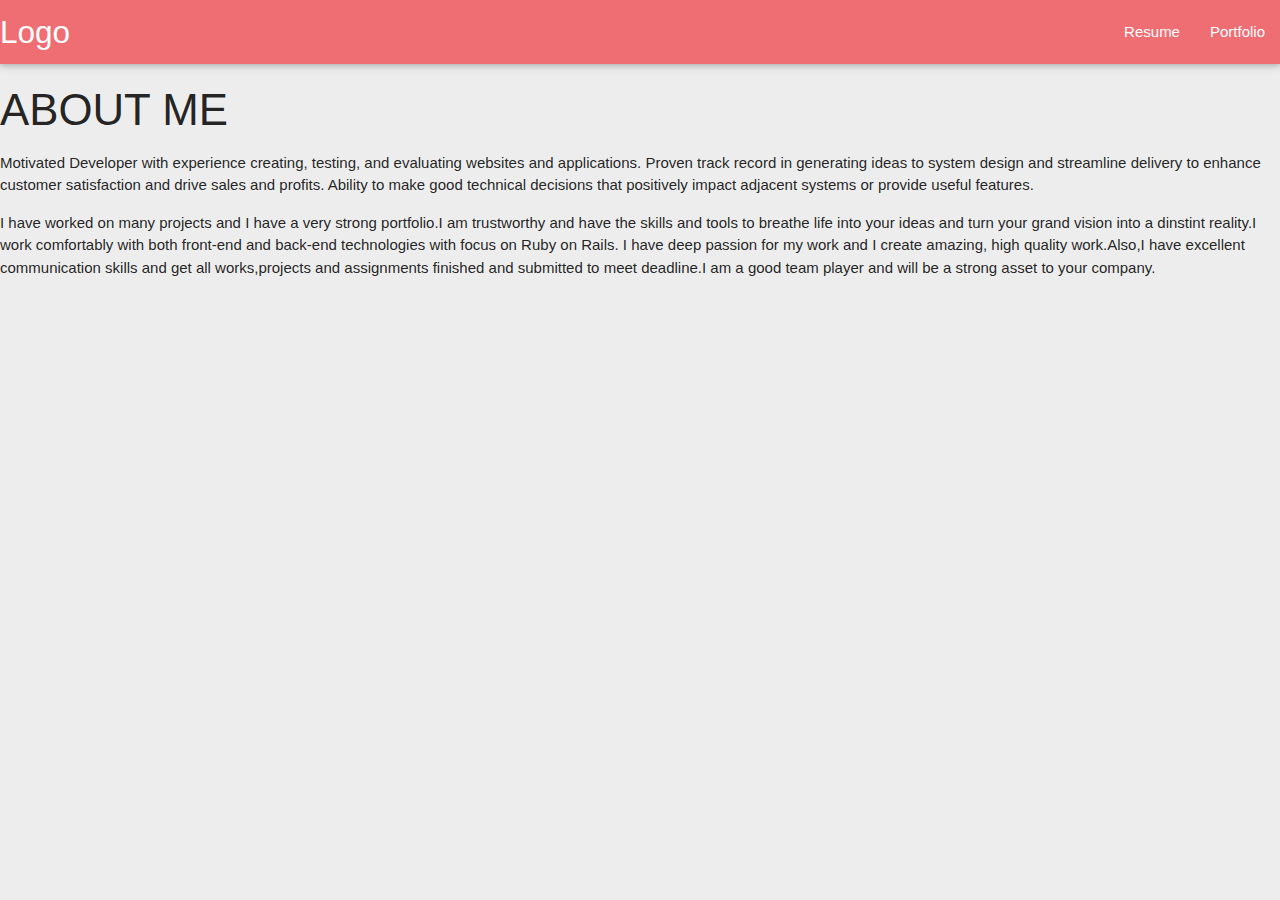
==== about.html @ 26ebfdba "initial commit" ====
<!DOCTYPE html>
<html lang="en">
<head>
	
	<meta http-equiv="Content-Type" content="text/html; charset=UTF-8"/>
    <meta name="viewport" content="width=device-width, initial-scale=1, maximum-scale=1.0, user-scalable=no"/>
    <title>About Me</title>

  <!-- CSS  -->
  <link href="https://fonts.googleapis.com/icon?family=Material+Icons" rel="stylesheet">
  <link href="css/materialize.min.css" type="text/css" rel="stylesheet" media="screen,projection"/>
  <link href="css/styles.css" type="text/css" rel="stylesheet" media="screen,projection"/>
</head>
<body>
<nav>
    <div class="nav-wrapper">
      <a href="#" class="brand-logo">Logo</a>
      <ul id="nav-mobile" class="right hide-on-med-and-down">
        <!-- <li><a href="about.html">About</a></li> -->
        <li><a href="badges.html">Resume</a></li>
        <li><a href="collapsible.html">Portfolio</a></li>
      </ul>
    </div>
  </nav>
	<h3>ABOUT ME</h3>	
		<div>
			<p>Motivated Developer with experience creating, testing, and evaluating websites and applications. Proven
			track record in generating ideas to system design and streamline delivery to enhance customer satisfaction
			and drive sales and profits. Ability to make good technical decisions that positively impact adjacent systems
			or provide useful features.</p>
			<p>
			I have worked on many projects and I have a very strong portfolio.I am trustworthy and have the skills and tools to breathe life into your ideas and turn your grand vision into a dinstint reality.I work comfortably with both front-end and back-end technologies with focus on Ruby on Rails. I have deep passion for my work and I create amazing, high quality work.Also,I have excellent communication skills and get all works,projects and assignments finished and submitted to meet deadline.I am a good team player and will be a strong asset to your company.</p>
	</div>
	
</body>
</html>
---- css/styles.css ----
body, html
{
    background-color: #EDEDED !important;
}

.intro
{
    text-align: center;
    padding-top: 13%;
    padding-bottom: 13%;
    margin-bottom: 50px;
}

.intro h1
{
    font-weight: 900;
    text-transform: uppercase;
}

.intro h5
{
    text-transform: uppercase;
    background-color: #f5f5f5;
    padding: 10px;
    color: #333333;
    display: inline-block;
    font-size: 1.2rem;
}


.about .col
{
    margin-bottom: 24px;
}

.about h5
{
    text-align: center;
    text-transform: uppercase;
    margin-bottom: 15px;
}

.about h6
{
    text-align: center;
    text-transform: uppercase;
    margin-bottom: 45px;
}

.about hr
{
    width: 40px;
    margin-bottom: 45px;
}

.about .card
{
    text-align: center;
}
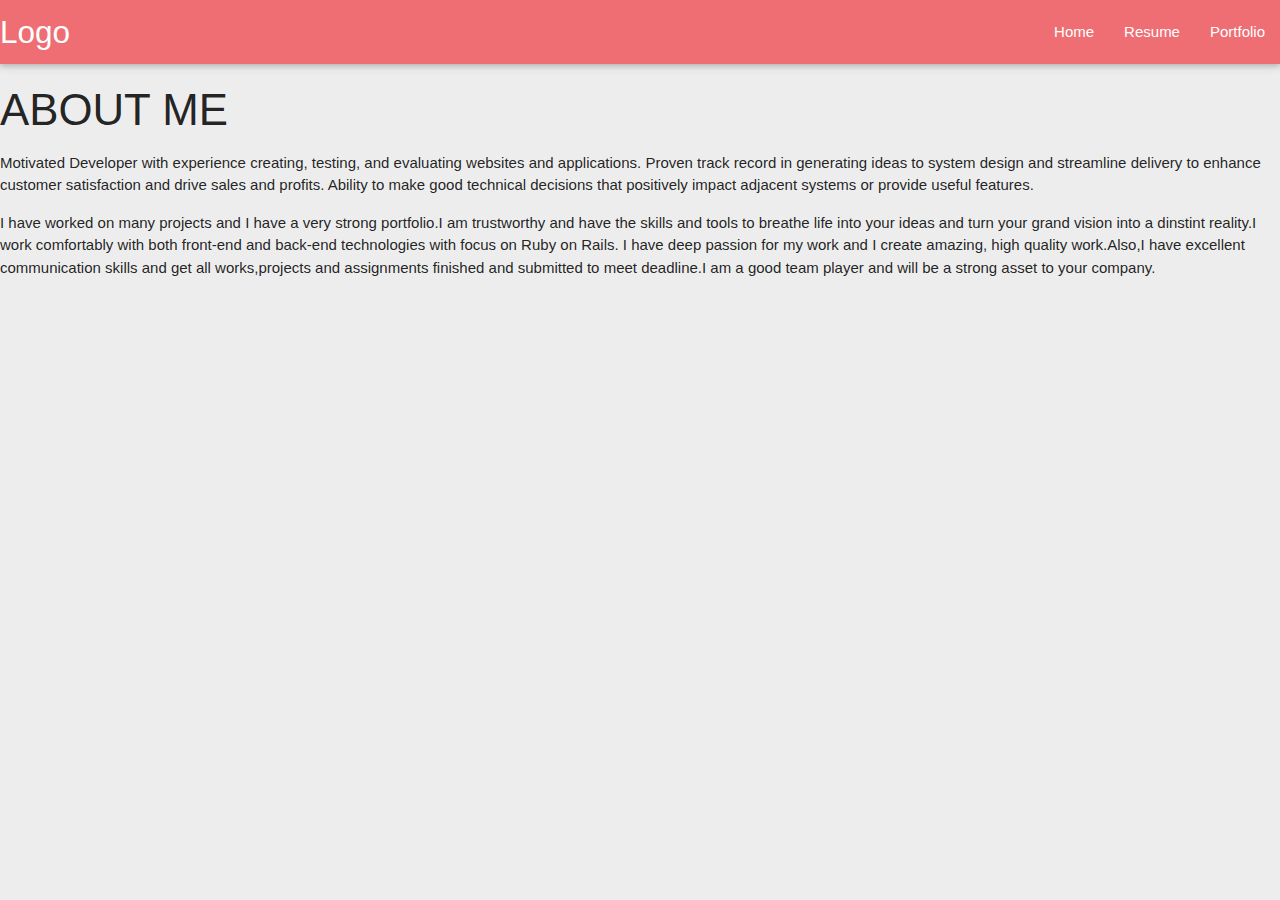
==== commit e05dba23: "added resume" ====
--- a/about.html
+++ b/about.html
@@ -16,8 +16,8 @@
     <div class="nav-wrapper">
       <a href="#" class="brand-logo">Logo</a>
       <ul id="nav-mobile" class="right hide-on-med-and-down">
-        <!-- <li><a href="about.html">About</a></li> -->
-        <li><a href="badges.html">Resume</a></li>
+        <li><a href="index.html">Home</a></li>
+        <li><a href="resume.html">Resume</a></li>
         <li><a href="collapsible.html">Portfolio</a></li>
       </ul>
     </div>
--- a/css/styles.css
+++ b/css/styles.css
@@ -15,14 +15,16 @@
 {
     font-weight: 900;
     text-transform: uppercase;
+    font-style: italic;
+
 }
 
 .intro h5
 {
     text-transform: uppercase;
-    background-color: #f5f5f5;
+     background-color: #f5f5f5;
     padding: 10px;
-    color: #333333;
+    color:  #333333;
     display: inline-block;
     font-size: 1.2rem;
 }
@@ -33,7 +35,7 @@
     margin-bottom: 24px;
 }
 
-.about h5
+.about  h5
 {
     text-align: center;
     text-transform: uppercase;
@@ -53,7 +55,91 @@
     margin-bottom: 45px;
 }
 
-.about .card
+.about .card {
+
+    text-align: center;
+}
+.about .card img {
+
+    margin-bottom: 15px;
+}
+
+.portfolio .col
+{
+    margin-bottom: 24px;
+}
+
+.portfolio h5
 {
     text-align: center;
+    text-transform: uppercase;
+    margin-bottom: 15px;
+}
+
+.portfolio h6
+{
+    text-align: center;
+    text-transform: uppercase;
+    margin-bottom: 45px;
+}
+
+.portfolio hr
+{
+    width: 40px;
+    margin-bottom: 45px;
+}
+
+.portfolio .portfolio-holder
+{
+    clear: both;
+    text-align: center;
+}
+
+.portfolio img
+{
+    width: 33%;
+    display: inline-block;
+    float: left;
+}
+
+.contact .col
+{
+    margin-bottom: 24px;
+}
+
+.contact h5
+{
+    text-align: center;
+    text-transform: uppercase;
+    margin-bottom: 15px;
+}
+
+.contact h6
+{
+    text-align: center;
+    text-transform: uppercase;
+    margin-bottom: 45px;
+}
+
+.contact hr
+{
+    width: 40px;
+    margin-bottom: 45px;
+}
+
+.contact .contact-holder
+{
+    padding-left: 40px;
+    text-align: left;
+}
+
+.contact .contact-holder h6
+{
+    margin-bottom: 15px;
+    text-align: left;
+}
+
+.contact .contact-holder p
+{
+    margin-bottom: 30px;
 }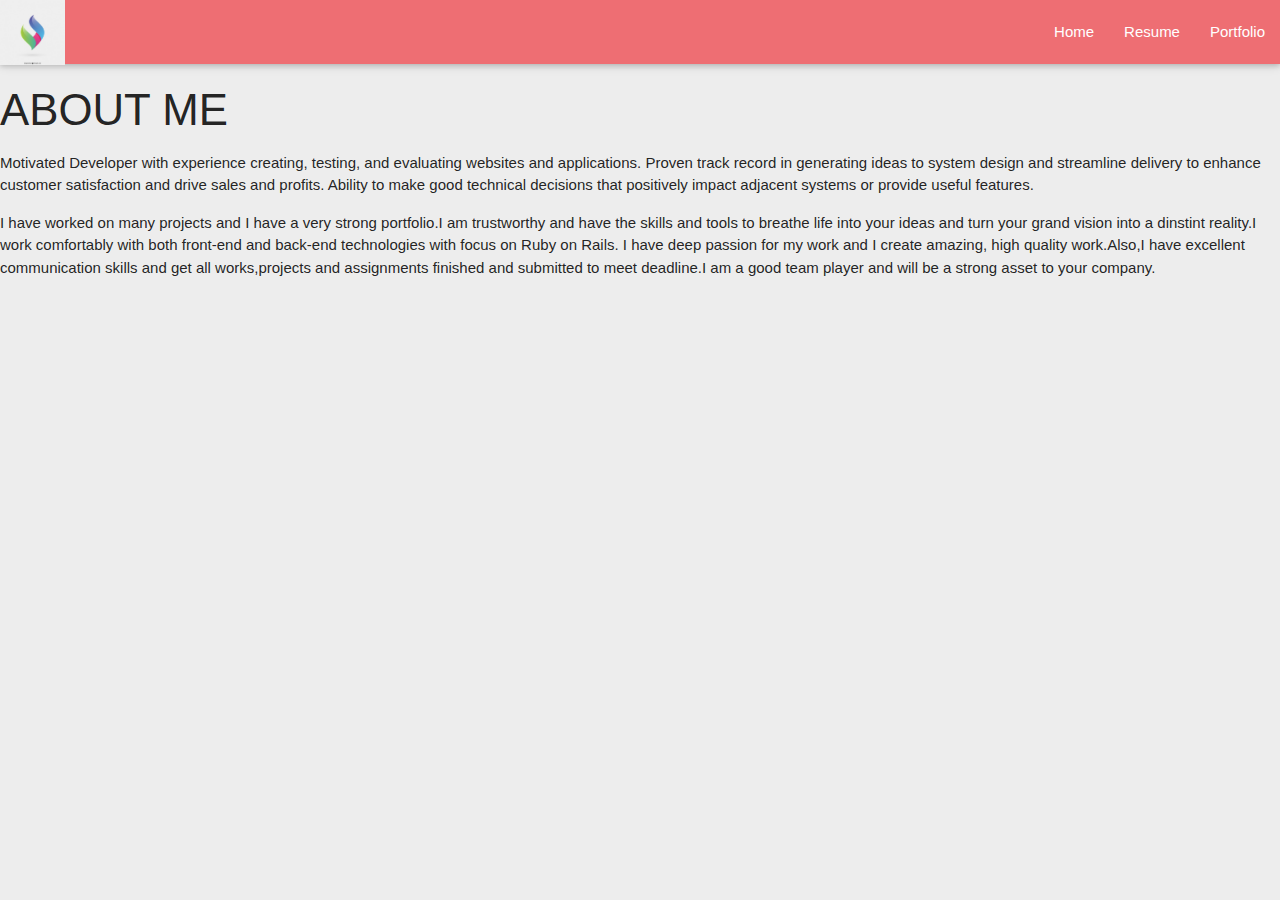
==== commit 5c7fd2b6: "added logo" ====
--- a/about.html
+++ b/about.html
@@ -14,7 +14,7 @@
 <body>
 <nav>
     <div class="nav-wrapper">
-      <a href="#" class="brand-logo">Logo</a>
+       <img src="images/logos.jpg" width="65px",height="65px" >
       <ul id="nav-mobile" class="right hide-on-med-and-down">
         <li><a href="index.html">Home</a></li>
         <li><a href="resume.html">Resume</a></li>
--- a/css/styles.css
+++ b/css/styles.css
@@ -142,4 +142,29 @@
 .contact .contact-holder p
 {
     margin-bottom: 30px;
+}
+ .name {
+    text-align: center;
+    font-size: 40px;
+    background-color:#ED3232;
+    font-family: "arial black";
+    font-weight: 250;
+    font-style: italic;
+}
+.header1 {
+    text-align: center;
+    font-size: 25px;
+    font-style: italic;
+    font-family: "Georgia";
+}
+.header2 {
+    font-size:20px;
+    font-style: italic;
+    font-family: "Georgia";
+}
+.header3 {
+    font-size:20px;
+    font-style:bold italic;
+    font-family: "Georgia";
+
 }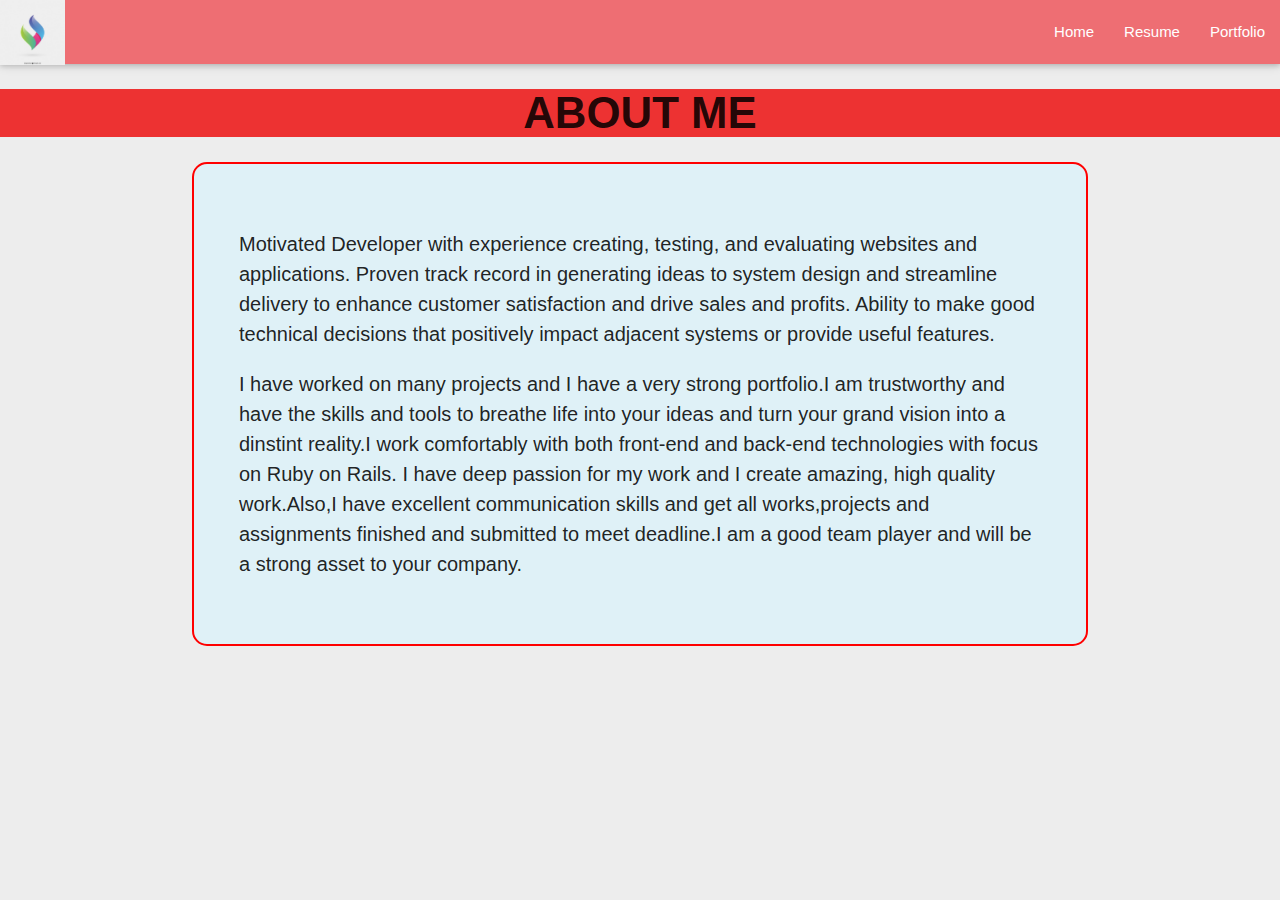
==== commit 63135920: "second commit" ====
--- a/about.html
+++ b/about.html
@@ -1,10 +1,10 @@
 <!DOCTYPE html>
 <html lang="en">
 <head>
-	
-	<meta http-equiv="Content-Type" content="text/html; charset=UTF-8"/>
-    <meta name="viewport" content="width=device-width, initial-scale=1, maximum-scale=1.0, user-scalable=no"/>
-    <title>About Me</title>
+
+  <meta http-equiv="Content-Type" content="text/html; charset=UTF-8"/>
+  <meta name="viewport" content="width=device-width, initial-scale=1, maximum-scale=1.0, user-scalable=no"/>
+  <title>About Me</title>
 
   <!-- CSS  -->
   <link href="https://fonts.googleapis.com/icon?family=Material+Icons" rel="stylesheet">
@@ -12,25 +12,33 @@
   <link href="css/styles.css" type="text/css" rel="stylesheet" media="screen,projection"/>
 </head>
 <body>
-<nav>
+  <nav>
+
     <div class="nav-wrapper">
-       <img src="images/logos.jpg" width="65px",height="65px" >
-      <ul id="nav-mobile" class="right hide-on-med-and-down">
-        <li><a href="index.html">Home</a></li>
-        <li><a href="resume.html">Resume</a></li>
-        <li><a href="collapsible.html">Portfolio</a></li>
-      </ul>
+     <img src="images/logos.jpg" width="65px",height="65px" >
+     <ul id="nav-mobile" class="right hide-on-med-and-down">
+      <li><a href="index.html">Home</a></li>
+      <li><a href="resume.html">Resume</a></li>
+      <li><a href="portfolio.html">Portfolio</a></li>
+    </ul>
+  </div>
+</nav>
+
+<div class="aboutme">
+<h3>ABOUT ME</h3>
+</div>	
+<div class="container">
+  <div class="page-wrapper">
+  
+  <p>Motivated Developer with experience creating, testing, and evaluating websites and applications. Proven
+    track record in generating ideas to system design and streamline delivery to enhance customer satisfaction
+    and drive sales and profits. Ability to make good technical decisions that positively impact adjacent systems
+    or provide useful features.</p>
+    <p>
+      I have worked on many projects and I have a very strong portfolio.I am trustworthy and have the skills and tools to breathe life into your ideas and turn your grand vision into a dinstint reality.I work comfortably with both front-end and back-end technologies with focus on Ruby on Rails. I have deep passion for my work and I create amazing, high quality work.Also,I have excellent communication skills and get all works,projects and assignments finished and submitted to meet deadline.I am a good team player and will be a strong asset to your company.</p> 
+      </div>   
+
     </div>
-  </nav>
-	<h3>ABOUT ME</h3>	
-		<div>
-			<p>Motivated Developer with experience creating, testing, and evaluating websites and applications. Proven
-			track record in generating ideas to system design and streamline delivery to enhance customer satisfaction
-			and drive sales and profits. Ability to make good technical decisions that positively impact adjacent systems
-			or provide useful features.</p>
-			<p>
-			I have worked on many projects and I have a very strong portfolio.I am trustworthy and have the skills and tools to breathe life into your ideas and turn your grand vision into a dinstint reality.I work comfortably with both front-end and back-end technologies with focus on Ruby on Rails. I have deep passion for my work and I create amazing, high quality work.Also,I have excellent communication skills and get all works,projects and assignments finished and submitted to meet deadline.I am a good team player and will be a strong asset to your company.</p>
-	</div>
-	
-</body>
-</html>+
+  </body>
+  </html>--- a/css/styles.css
+++ b/css/styles.css
@@ -167,4 +167,23 @@
     font-style:bold italic;
     font-family: "Georgia";
 
+}
+p {
+    font-size: 20px;
+
+}
+.page-wrapper {
+    background-color: #DFF1F7;
+    padding: 45px;
+    border:2px solid red;
+    border-radius: 15px;
+}
+.aboutme h3 {
+    text-align: center;
+    margin-top: 25px;
+    margin-bottom: 25px;
+    
+     background-color:#ED3232;
+     font-weight: 600;
+     
 }